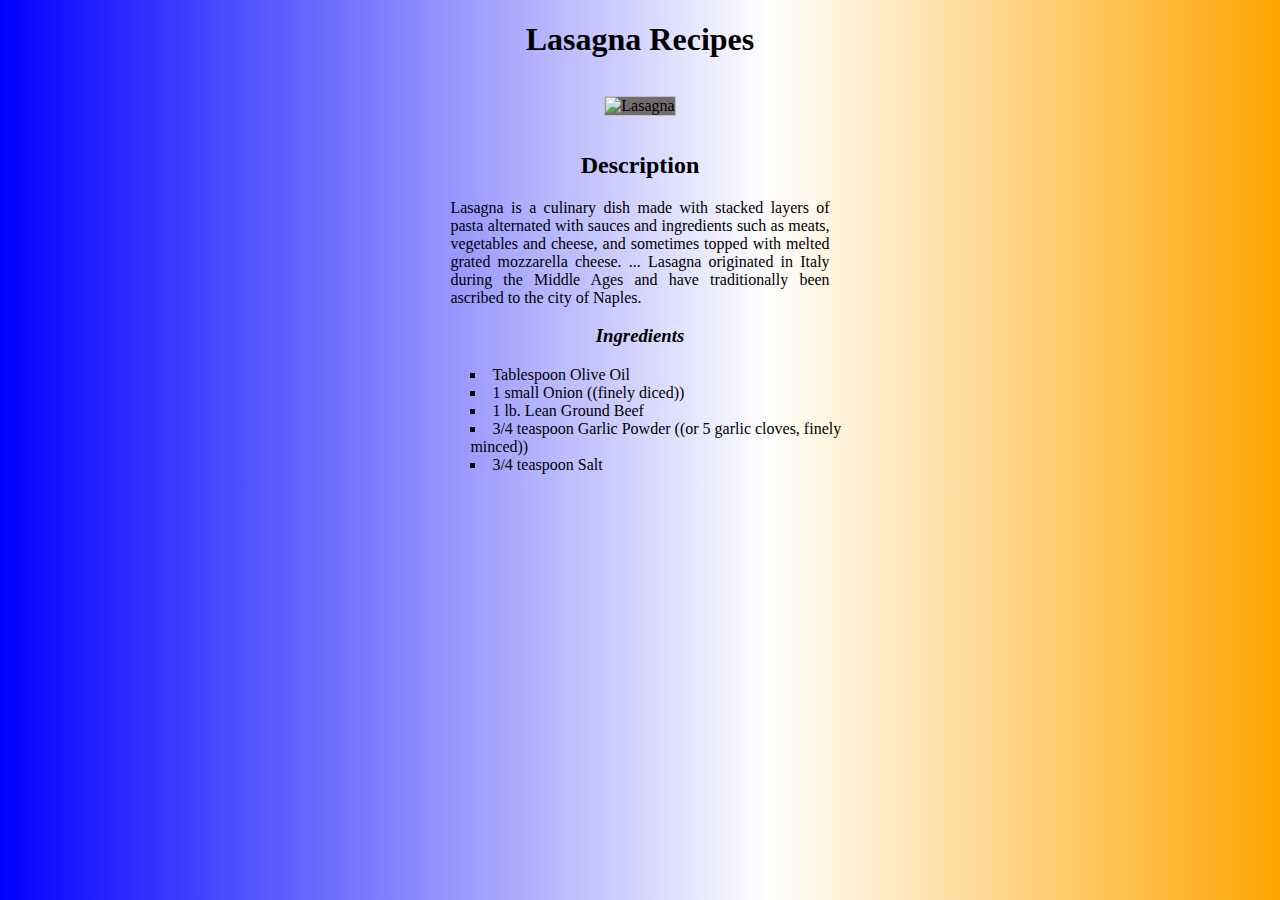
==== recipes/lasagna.html @ 4f571a3f "Width" ====
<!DOCTYPE html>
<html lang="en">
<head>
    <meta charset="UTF-8">
    <meta http-equiv="X-UA-Compatible" content="IE=edge">
    <meta name="viewport" content="width=device-width, initial-scale=1.0">
    <title>Document</title>

    <style>
        @media screen and (max-width: 400px){
            body{
                text-align: left;
                background-image: linear-gradient(to right,blue, white 60%, orange);
                max-width: 100%;
            }

           *, h1, p{
                width: 80%;
                text-align: left;
            }
        }
    </style>
</head>
<body style="text-align: center;background-image: linear-gradient(to right,blue, white 60%, orange);">
    <h1>Lasagna Recipes</h1>
    <figure style="border: 1px solid silver; display: inline-block; 
    background-color: rgb(114, 109, 109);">
        <img src="https://www.modernhoney.com/wp-content/uploads/2019/08/Classic-Lasagna-14-scaled.jpg" 
        alt="Lasagna" width="50%" height="auto"> 
    </figure>

    <h2>Description</h2>
<p style="width: 30%; margin: 0 auto; text-align: justify;"> 
        Lasagna is a culinary dish made with stacked layers of pasta alternated with sauces and ingredients such as meats, 
        vegetables and cheese, and sometimes topped with melted grated mozzarella cheese. 
        ... Lasagna originated in Italy during the Middle Ages and have traditionally been ascribed to the city of Naples.
    </p>

    <h3><i>Ingredients</i></h3>
    <ul style="list-style-position: inside; list-style-type: square;
    text-align: left; width: 30%;margin: 0 auto;">
        <li>Tablespoon Olive Oil</li>
        <li>1 small Onion ((finely diced))</li>
        <li>1 lb. Lean Ground Beef</li>
        <li>3/4 teaspoon Garlic Powder ((or 5 garlic cloves, finely minced))</li>
        <li>3/4 teaspoon Salt</li>
    </ul>

</body>
</html>
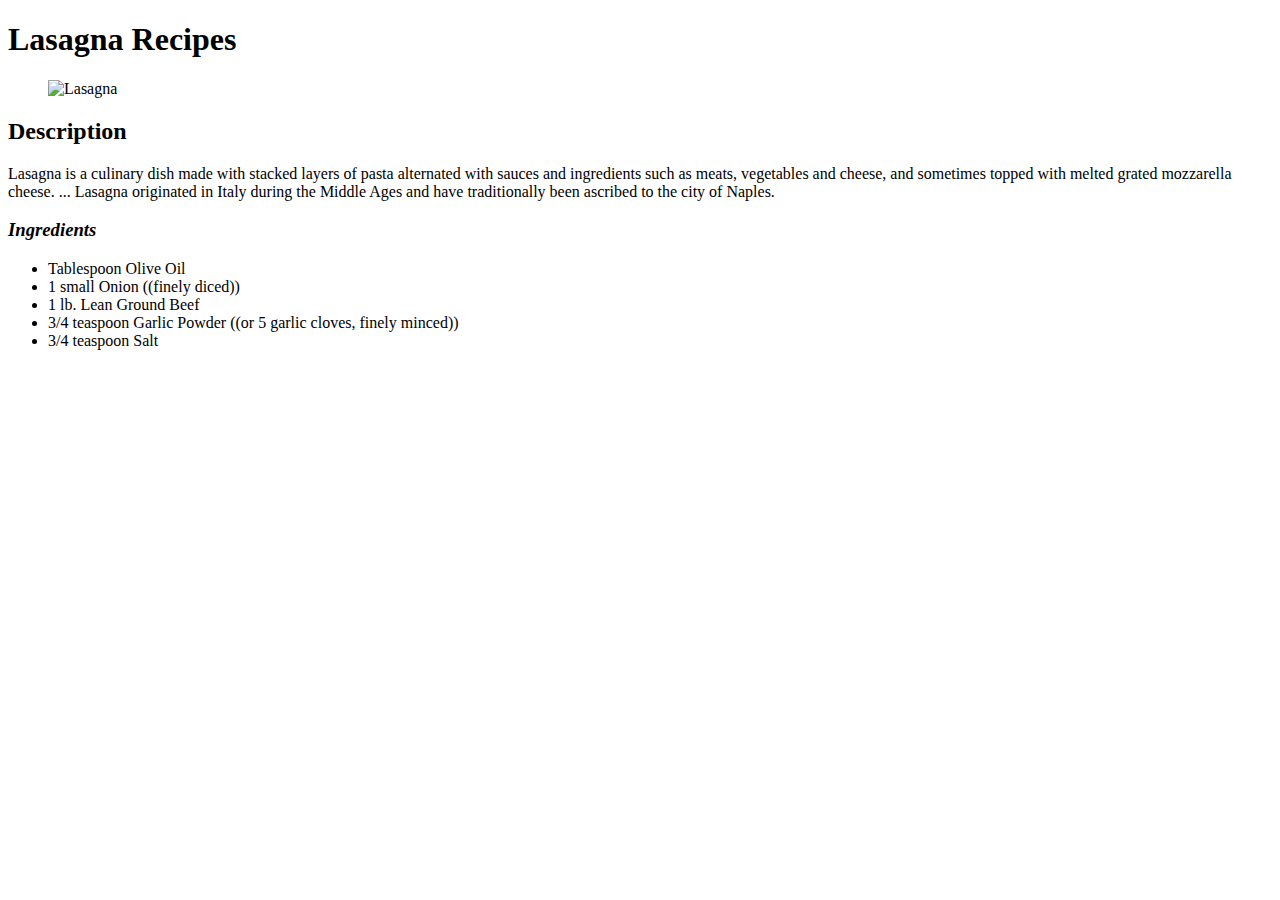
==== commit efcf3d3e: "Added some styling files" ====
--- a/recipes/lasagna.html
+++ b/recipes/lasagna.html
@@ -4,41 +4,25 @@
     <meta charset="UTF-8">
     <meta http-equiv="X-UA-Compatible" content="IE=edge">
     <meta name="viewport" content="width=device-width, initial-scale=1.0">
-    <title>Document</title>
-
-    <style>
-        @media screen and (max-width: 400px){
-            body{
-                text-align: left;
-                background-image: linear-gradient(to right,blue, white 60%, orange);
-                max-width: 100%;
-            }
-
-           *, h1, p{
-                width: 80%;
-                text-align: left;
-            }
-        }
-    </style>
+    <link rel="stylesheet" href="../../scss/recipes.css" />
+    <title>Lasagna</title>
 </head>
-<body style="text-align: center;background-image: linear-gradient(to right,blue, white 60%, orange);">
+<body >
     <h1>Lasagna Recipes</h1>
-    <figure style="border: 1px solid silver; display: inline-block; 
-    background-color: rgb(114, 109, 109);">
+    <figure>
         <img src="https://www.modernhoney.com/wp-content/uploads/2019/08/Classic-Lasagna-14-scaled.jpg" 
         alt="Lasagna" width="50%" height="auto"> 
     </figure>
 
     <h2>Description</h2>
-<p style="width: 30%; margin: 0 auto; text-align: justify;"> 
+<p> 
         Lasagna is a culinary dish made with stacked layers of pasta alternated with sauces and ingredients such as meats, 
         vegetables and cheese, and sometimes topped with melted grated mozzarella cheese. 
         ... Lasagna originated in Italy during the Middle Ages and have traditionally been ascribed to the city of Naples.
     </p>
 
     <h3><i>Ingredients</i></h3>
-    <ul style="list-style-position: inside; list-style-type: square;
-    text-align: left; width: 30%;margin: 0 auto;">
+    <ul>
         <li>Tablespoon Olive Oil</li>
         <li>1 small Onion ((finely diced))</li>
         <li>1 lb. Lean Ground Beef</li>
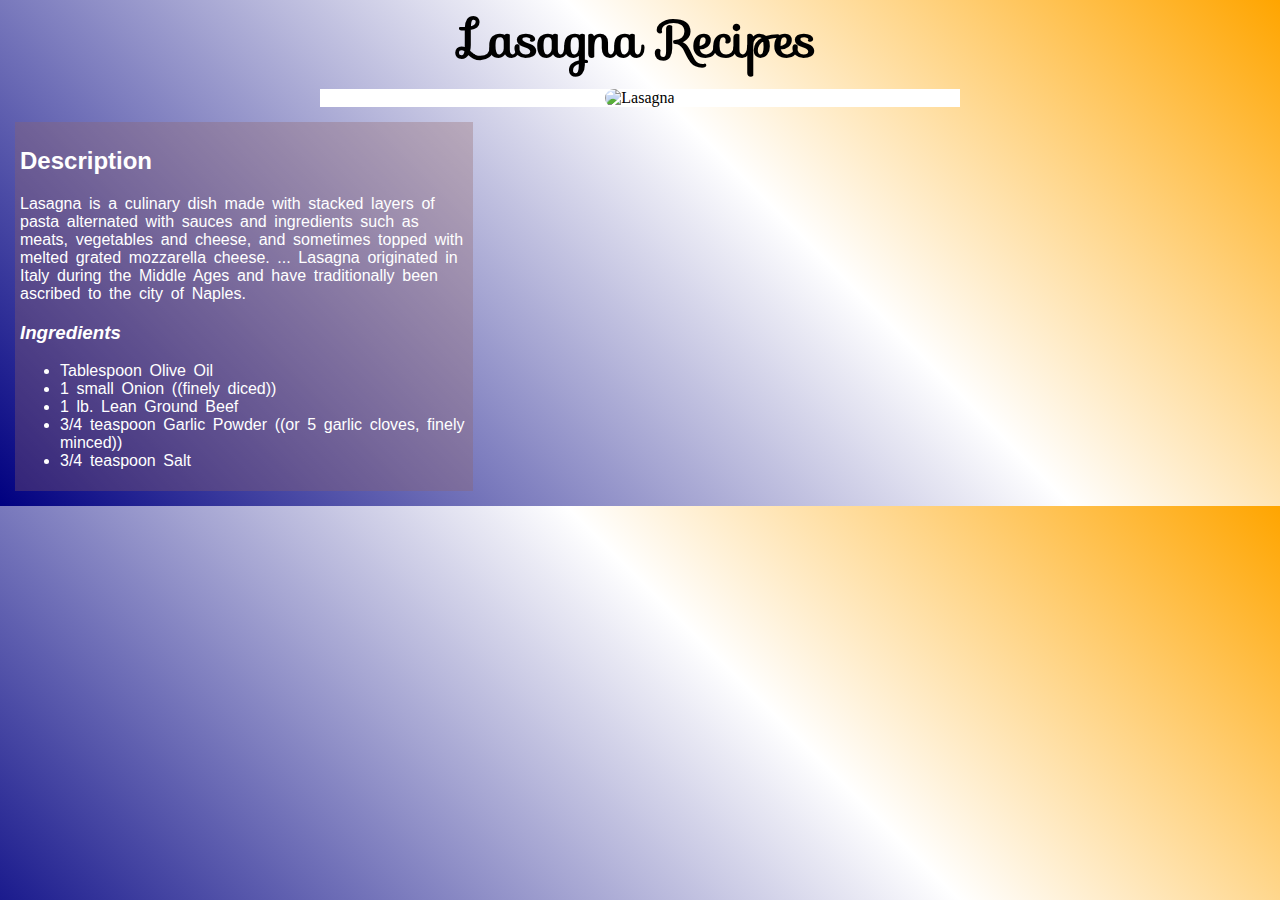
==== commit de57e844: "Added some files and some more content" ====
--- a/recipes/lasagna.html
+++ b/recipes/lasagna.html
@@ -4,31 +4,34 @@
     <meta charset="UTF-8">
     <meta http-equiv="X-UA-Compatible" content="IE=edge">
     <meta name="viewport" content="width=device-width, initial-scale=1.0">
-    <link rel="stylesheet" href="../../scss/recipes.css" />
+    <link rel="stylesheet" href="scss/recipes.css" />
+    <link rel="stylesheet" href="https://fonts.googleapis.com/css?family=Sofia" />
     <title>Lasagna</title>
 </head>
 <body >
     <h1>Lasagna Recipes</h1>
     <figure>
         <img src="https://www.modernhoney.com/wp-content/uploads/2019/08/Classic-Lasagna-14-scaled.jpg" 
-        alt="Lasagna" width="50%" height="auto"> 
+        alt="Lasagna" width="100%" height="350px"> 
     </figure>
 
-    <h2>Description</h2>
-<p> 
-        Lasagna is a culinary dish made with stacked layers of pasta alternated with sauces and ingredients such as meats, 
-        vegetables and cheese, and sometimes topped with melted grated mozzarella cheese. 
-        ... Lasagna originated in Italy during the Middle Ages and have traditionally been ascribed to the city of Naples.
-    </p>
-
-    <h3><i>Ingredients</i></h3>
-    <ul>
-        <li>Tablespoon Olive Oil</li>
-        <li>1 small Onion ((finely diced))</li>
-        <li>1 lb. Lean Ground Beef</li>
-        <li>3/4 teaspoon Garlic Powder ((or 5 garlic cloves, finely minced))</li>
-        <li>3/4 teaspoon Salt</li>
-    </ul>
+    <div class="desc"> <h2>Description</h2>
+        <p> 
+                Lasagna is a culinary dish made with stacked layers of pasta alternated with sauces and ingredients such as meats, 
+                vegetables and cheese, and sometimes topped with melted grated mozzarella cheese. 
+                ... Lasagna originated in Italy during the Middle Ages and have traditionally been ascribed to the city of Naples.
+            </p>
+        
+            <h3><i>Ingredients</i></h3>
+            <ul>
+                <li>Tablespoon Olive Oil</li>
+                <li>1 small Onion ((finely diced))</li>
+                <li>1 lb. Lean Ground Beef</li>
+                <li>3/4 teaspoon Garlic Powder ((or 5 garlic cloves, finely minced))</li>
+                <li>3/4 teaspoon Salt</li>
+            </ul>
+        </div>
+   
 
 </body>
 </html>--- a/recipes/scss/recipes.css
+++ b/recipes/scss/recipes.css
@@ -0,0 +1,42 @@
+h1, figure {
+  max-width: 50%;
+  margin: 0 auto;
+  text-align: center;
+}
+
+html {
+  background-image: linear-gradient(45deg, navy, #fff 60%, orange);
+  max-width: 100%;
+}
+
+body {
+  margin: 0;
+  max-width: 100%;
+}
+
+h1 {
+  font-size: 50px;
+  font-family: Sofia;
+}
+
+figure {
+  background: white;
+  margin-top: 10px;
+  display: block;
+}
+
+figure img {
+  margin-bottom: -4px;
+  border-radius: 15px;
+}
+
+.desc {
+  max-width: 35%;
+  color: #fff;
+  font-family: Arial, Helvetica, sans-serif;
+  margin: 15px;
+  background: #92626252;
+  padding: 5px;
+  word-spacing: 0.2em;
+}
+/*# sourceMappingURL=recipes.css.map */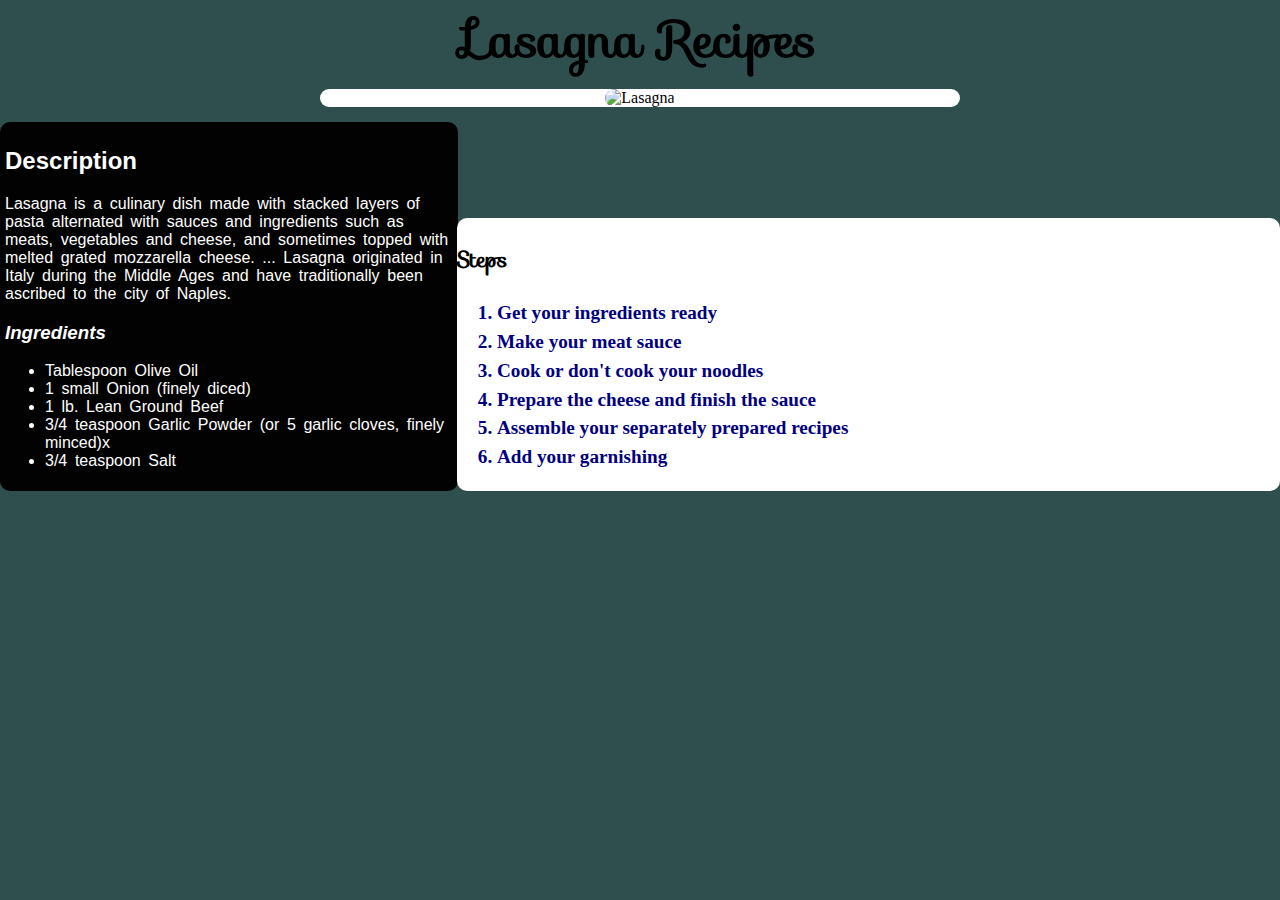
==== commit c6033e53: "Added some contents and styled my 'lasagna page'" ====
--- a/recipes/lasagna.html
+++ b/recipes/lasagna.html
@@ -5,11 +5,11 @@
     <meta http-equiv="X-UA-Compatible" content="IE=edge">
     <meta name="viewport" content="width=device-width, initial-scale=1.0">
     <link rel="stylesheet" href="scss/recipes.css" />
-    <link rel="stylesheet" href="https://fonts.googleapis.com/css?family=Sofia" />
+    <link rel="stylesheet" href="https://fonts.googleapis.com/css?family=Sofia&effect=emboss|neon|fire|shadow-multiple" />
     <title>Lasagna</title>
 </head>
 <body >
-    <h1>Lasagna Recipes</h1>
+    <h1 class="font-effect-shadow-multiple">Lasagna Recipes</h1>
     <figure>
         <img src="https://www.modernhoney.com/wp-content/uploads/2019/08/Classic-Lasagna-14-scaled.jpg" 
         alt="Lasagna" width="100%" height="350px"> 
@@ -25,13 +25,24 @@
             <h3><i>Ingredients</i></h3>
             <ul>
                 <li>Tablespoon Olive Oil</li>
-                <li>1 small Onion ((finely diced))</li>
+                <li>1 small Onion (finely diced)</li>
                 <li>1 lb. Lean Ground Beef</li>
-                <li>3/4 teaspoon Garlic Powder ((or 5 garlic cloves, finely minced))</li>
+                <li>3/4 teaspoon Garlic Powder (or 5 garlic cloves, finely minced)x</li>
                 <li>3/4 teaspoon Salt</li>
             </ul>
         </div>
-   
+   <section class="steps">
+          <h3>Steps</h3>
+          <ol>
+              <li>Get your ingredients ready</li>
+              <li>Make your meat sauce</li>
+              <li>Cook or don't cook your noodles</li>
+              <li>Prepare the cheese and finish the sauce</li>
+              <li>Assemble your separately prepared recipes</li>
+              <li>Add your garnishing</li>
+          </ol>
+   </section>
+
 
 </body>
 </html>--- a/recipes/scss/recipes.css
+++ b/recipes/scss/recipes.css
@@ -5,13 +5,13 @@
 }
 
 html {
-  background-image: linear-gradient(45deg, navy, #fff 60%, orange);
-  max-width: 100%;
+  background: darkslategrey;
 }
 
 body {
   margin: 0;
   max-width: 100%;
+  position: relative;
 }
 
 h1 {
@@ -23,6 +23,7 @@
   background: white;
   margin-top: 10px;
   display: block;
+  border-radius: 15px;
 }
 
 figure img {
@@ -34,9 +35,30 @@
   max-width: 35%;
   color: #fff;
   font-family: Arial, Helvetica, sans-serif;
-  margin: 15px;
-  background: #92626252;
+  margin: 15px 0;
+  background: #020202;
   padding: 5px;
   word-spacing: 0.2em;
+  border-radius: 10px;
+}
+
+.steps {
+  position: absolute;
+  right: 0;
+  bottom: 0;
+  font-size: larger;
+  width: 64.3%;
+  border-radius: 10px;
+  background: white;
+}
+
+.steps h3 {
+  font-family: Sofia;
+}
+
+.steps ol {
+  line-height: 1.5em;
+  color: navy;
+  font-weight: bolder;
 }
 /*# sourceMappingURL=recipes.css.map */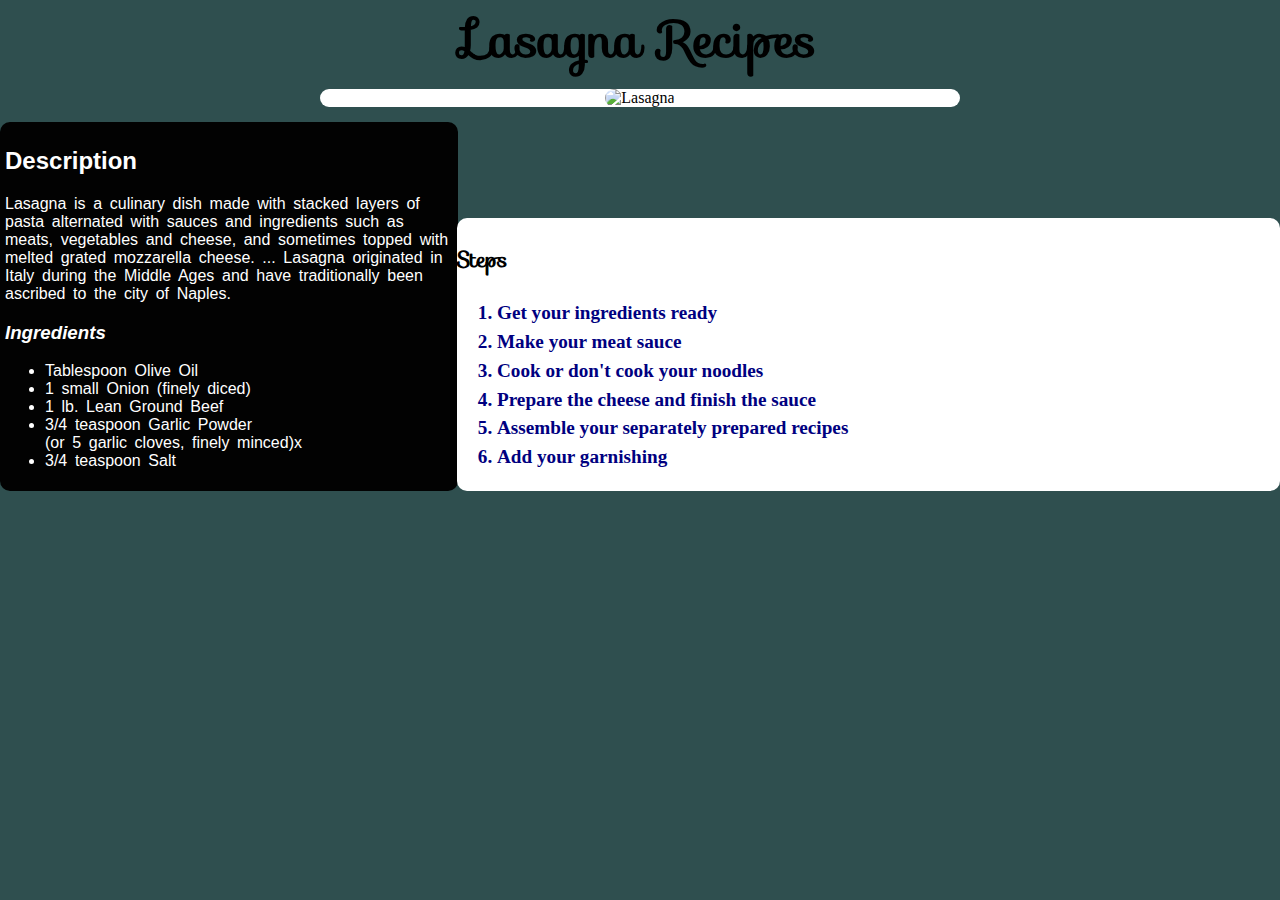
==== commit 13ed4ea5: "Tried a media query" ====
--- a/recipes/lasagna.html
+++ b/recipes/lasagna.html
@@ -27,7 +27,7 @@
                 <li>Tablespoon Olive Oil</li>
                 <li>1 small Onion (finely diced)</li>
                 <li>1 lb. Lean Ground Beef</li>
-                <li>3/4 teaspoon Garlic Powder (or 5 garlic cloves, finely minced)x</li>
+                <li>3/4 teaspoon Garlic Powder <br /> (or 5 garlic cloves, finely minced)x</li>
                 <li>3/4 teaspoon Salt</li>
             </ul>
         </div>
--- a/recipes/scss/recipes.css
+++ b/recipes/scss/recipes.css
@@ -61,4 +61,17 @@
   color: navy;
   font-weight: bolder;
 }
+
+@media screen and (max-width: 500px) {
+  * {
+    min-width: 100%;
+    overflow-x: hidden;
+  }
+  .desc {
+    position: relative;
+  }
+  .desc:hover {
+    z-index: 10;
+  }
+}
 /*# sourceMappingURL=recipes.css.map */